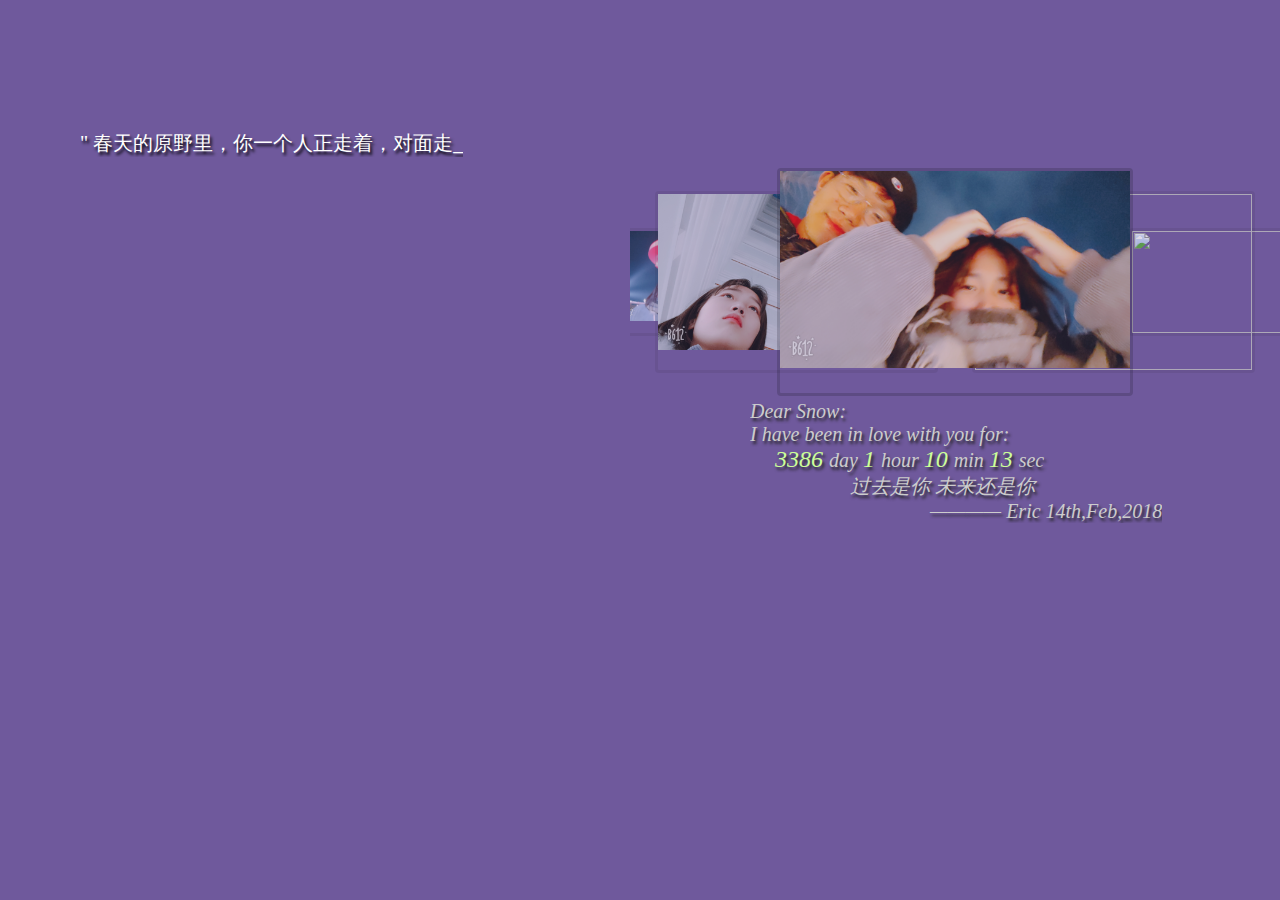
==== index.html @ df188aff "new" ====
<html>	
<head>		
<title> </title>		
<meta name="keywords" content="">
<meta name="description" content="">
<meta name="author" content="51bbw.cn">		
<meta http-equiv="Content-Type" content="text/html; charset=utf-8" />		
<link rel="stylesheet" href="css/style.css" type="text/css" media="all">		
<!--导库-->		
<script type="text/javascript" src="jquery/jquery.js" ></script>		
<!-- 图片幻灯片效果-->		
<script type="text/javascript" src="js/roundabout.js"></script>		
<script type="text/javascript" src="js/roundabout_shapes.js"></script>		
<script type="text/javascript" src="js/gallery_init.js"></script>		
<!-- 下雪-->		
<script type="text/javascript" src="js/snowstorm.js"></script>		
<!-- 打字机效果-->				
<script type="text/javascript" src="js/text.js"></script>		
<!-- 画爱心-->		
<script type="text/javascript" src="js/ga.js" async=""></script>		
<script type="text/javascript" src="js/heart.js"></script>		
<!-- 移动div-->		
<script type="text/javascript" src="js/move.js"></script>		
<!-- 显示时间 -->		
<script type="text/javascript" src="js/time.js"></script>		
<!-- 设置文字跟随鼠标 -->		
<script type="text/javascript" src="js/makesnake.js" ></script>	
</head>	

<body>		
<script type="text/javascript">			
setTimeout(makesnake, 10);		
</script>		

<!--#Header-->		

<div id="header" style="opacity:0.85">			
<div id="title">				
</div>		
</div>		
<!-- #myContent -->		

<div id="myContent"></div>		
<div id="contentToWrite" style="display:none">	
"   春天的原野里，你一个人正走着，对面走来一只可爱的小熊，<br>
浑身的毛活像天鹅绒，眼睛圆鼓鼓的。<br>
它对你说道：'你好，小姐，和我一块儿打滚玩好吗？'<br>
接着，你就和小熊抱在一起，顺着长满三叶草的山坡<br>
“咕噜咕噜”滚下去，玩了整整一天。<br>
你说棒不棒？"<br>
<br>
<br>
"太棒了。" <br>
<br>
<br>
"我就这么喜欢你。" <br>
			
<br>				
写给我最亲爱的  老吴💗<br>		
</div>		

<script type="text/javascript">			
writeContent(true);		
</script>		
</div>		


<!-- #container -->		

<div id="container"  >			
<ul id="myRoundabout">		  	
<li><img src="images/1.jpg" alt=""></li>			
<li><img src="images/2.jpg" alt=""></li>			
<li><img src="images/5.jpg" alt=""></li>			
<li><img src="images/3.jpg" alt=""></li>			
<li><img src="images/4.jpg" alt=""></li>		  
</ul>		
</div>		

<script type="text/javascript">			
setTimeout(move, 150);		
</script>  		  		
<!-- #bg -->		
<div id="bg">			
<canvas id="garden"><c style="color: #FFF; text-shadow:2px 3px 3px #222; font-family:Microsoft YaHei; font-size:50px" ></c></canvas>		
</div>		

<!-- #time -->		

<div id="time" >			
<span id="show"></span>			
<script type="text/javascript">				
setTimeout("showTime()", 40);			
</script>		
</div>	
	
<!-- #footer-->		

<div id="footer">			 
<embed src="" loop="true" width="0px" height="0px" hidden="false"></embed> <a href="/"</a> 		

</div>	</body></html>
---- css/style.css ----
/* Global properties ======================================================== */
body { 
	background:#6f599c;
	background-image:url(../images/bg.jpg) ;
	text-align:left;
}

/* Global Structure ============================================================= */
/* Header */
#header{
	position:absolute;
	left:0px;
	top:5px;
	overflow:hidden;
	height:70px;
	font-family:Microsoft YaHei;
	font-weight: 900;
	font-size:40px;
	padding-bottom:5px;
	width: 100%;
	filter:alpha(opacity=70);
	-moz-opacity:0.7;
	opacity:0.7;
}
	
#myContent{
	position:absolute;
	left:80px;
	top:130px;
	overflow:hidden;
	text-shadow: 2px 3px 3px #000; 
	font-family:Microsoft YaHei;
	//font-style:italic;
	font-weight:500;
	font-size:20px;
	color:#FFF;
}

#container{
	overflow:hidden;
	position:absolute;
	left:630px;
	top:220px;
	width:650px;
	opacity:0;
	filter:alpha(opacity=0.7)
}

#title{
	position:absolute;
	left:28%;
	top:0px;
	padding:10px;
	overflow:hidden;
	text-shadow: 2px 3px 3px #222; 
	color:#CCCCCC;
}

#footer {
	position:absolute;
	left:32%;
	top:91%;
	overflow:hidden;
	text-shadow: 2px 3px 3px #222; 
	font-family:Microsoft YaHei;
	font-style:italic;
	font-size:20px;
	color:#CCCCCC;
}



#time{
	position:absolute;
	left:750px;
	top:400px;
	overflow:hidden;
}

#show{
	color:#CCCCCC;
	text-shadow: 2px 3px 3px #222; 
	font-family:Microsoft YaHei;
	font-style:italic;
	font-size:20px;
}


#bg{
	overflow:hidden;
}
.roundabout-holder  { 
	width:600px;
	height:400px;
	margin:0 auto;
}
.roundabout-moveable-item {
	width: 350px;
	height: 222px;
	cursor: pointer;
	border:3px solid #ccc;
	border:3px solid rgba(0, 0, 0, 0.08);
    border-radius:4px;
	-moz-border-radius:4px;
	-webkit-border-radius:4px;
}
.roundabout-moveable-item img{
	width:100%;
}
.roundabout-in-focus {
	border:3px solid rgba(0, 0, 0, 0.2);
}

ol, ul {
	list-style: none;
}

img {
	vertical-align:top; 
	border: 0;
}

.spanstyle{
	color:#CCFF99;
	font-family:courier;
	text-shadow: 2px 2px 1px #222; 
	font-style:italic;
	font-weight:600;
	font-size:20px;
	position:absolute;		/* 绝对定位 */
	top:-50px;
	overflow:hidden;
}
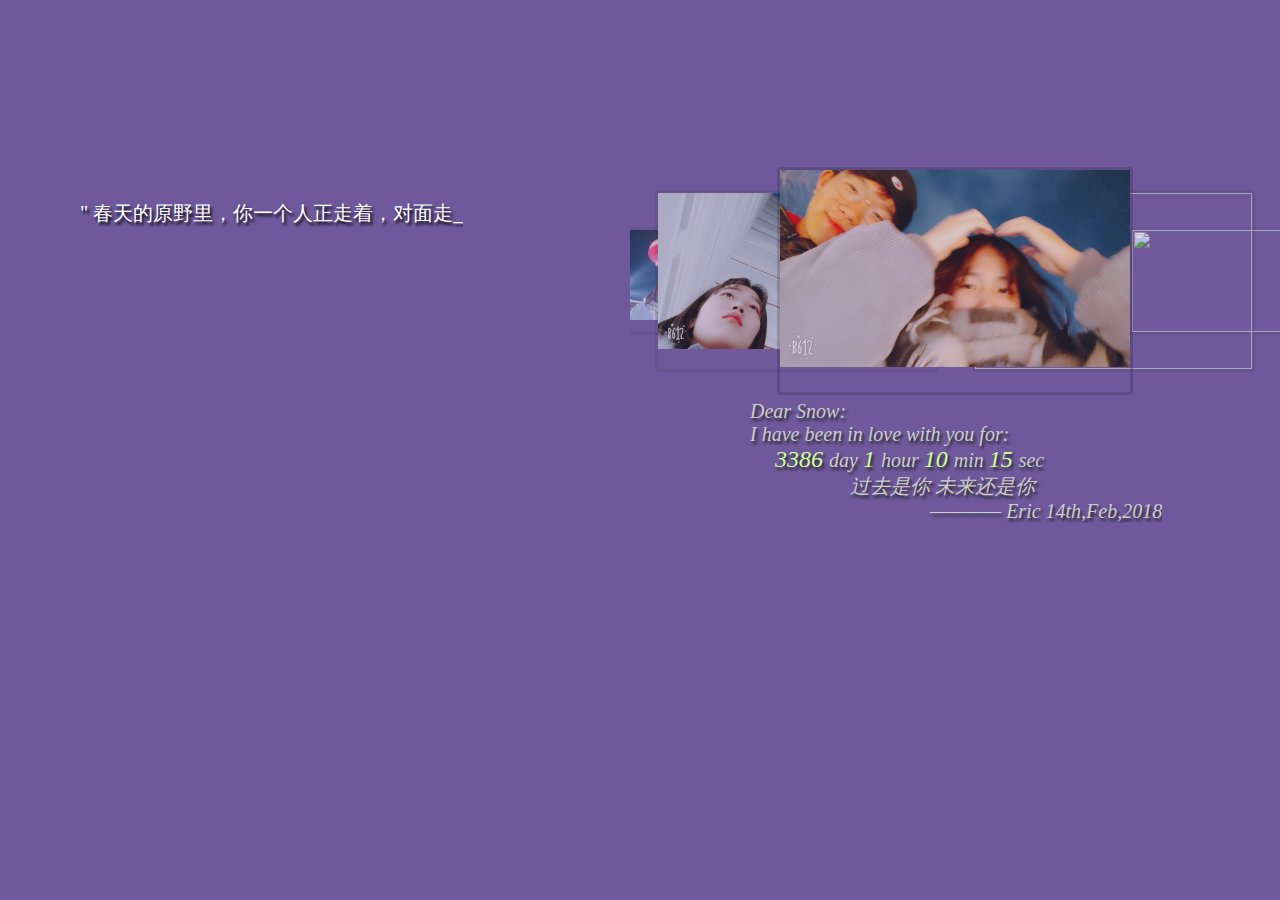
==== commit d3bbb021: "final" ====
--- a/index.html
+++ b/index.html
@@ -50,10 +50,10 @@
 你说棒不棒？"<br>
 <br>
 <br>
-"太棒了。" <br>
+_____________________"太棒了。" <br>
 <br>
 <br>
-"我就这么喜欢你。" <br>
+_________________"我就这么喜欢你。" <br>
 			
 <br>				
 写给我最亲爱的  老吴💗<br>		
--- a/css/style.css
+++ b/css/style.css
@@ -27,7 +27,7 @@
 #myContent{
 	position:absolute;
 	left:80px;
-	top:130px;
+	top:200px;
 	overflow:hidden;
 	text-shadow: 2px 3px 3px #000; 
 	font-family:Microsoft YaHei;
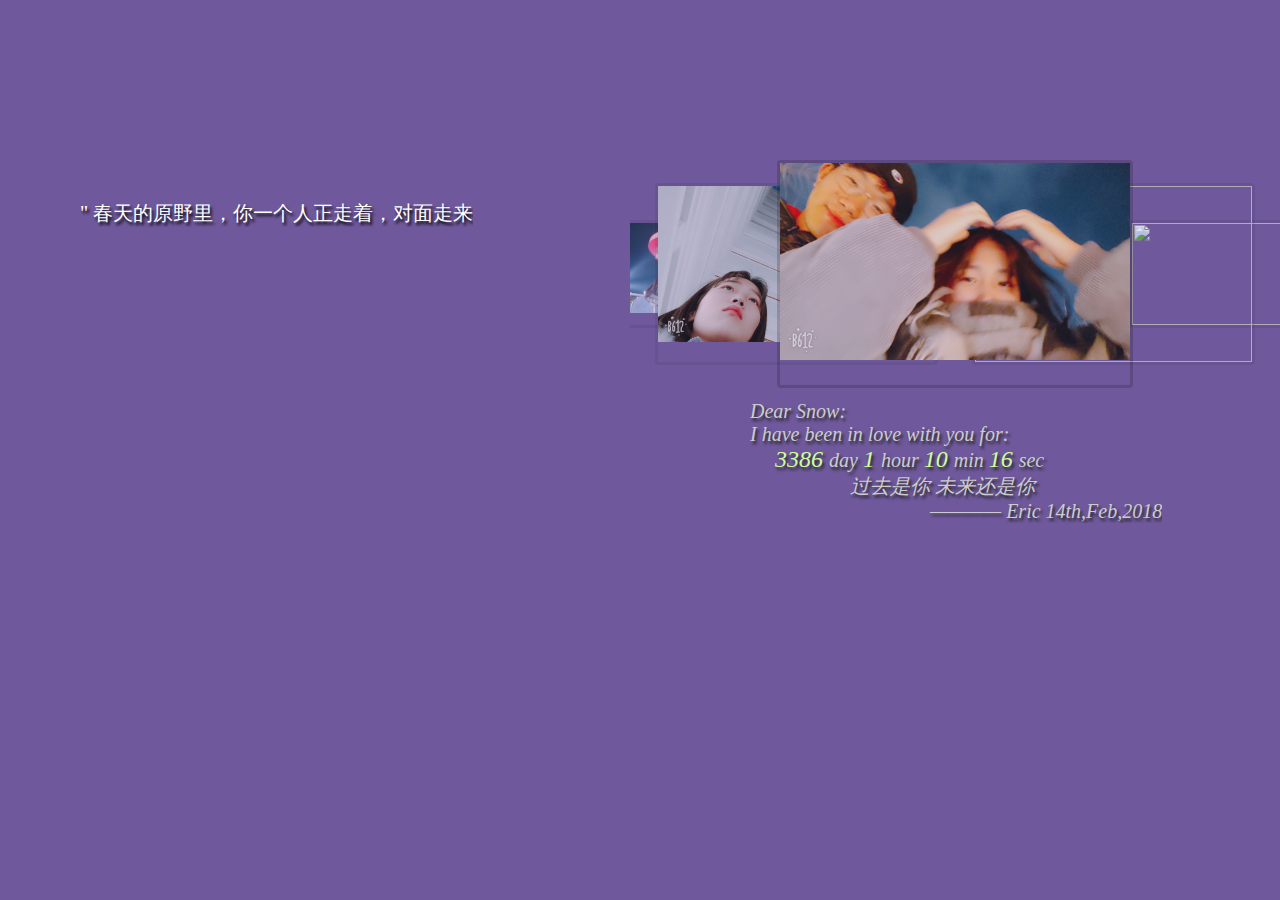
==== commit cf2f4660: "music" ====
--- a/index.html
+++ b/index.html
@@ -25,9 +25,14 @@
 <script type="text/javascript" src="js/time.js"></script>		
 <!-- 设置文字跟随鼠标 -->		
 <script type="text/javascript" src="js/makesnake.js" ></script>	
+
+   
 </head>	
 
 <body>		
+<audio autoplay="autopaly">
+    <source src="music/love.mp3" type="audio/mp3" />
+</audio>
 <script type="text/javascript">			
 setTimeout(makesnake, 10);		
 </script>		
